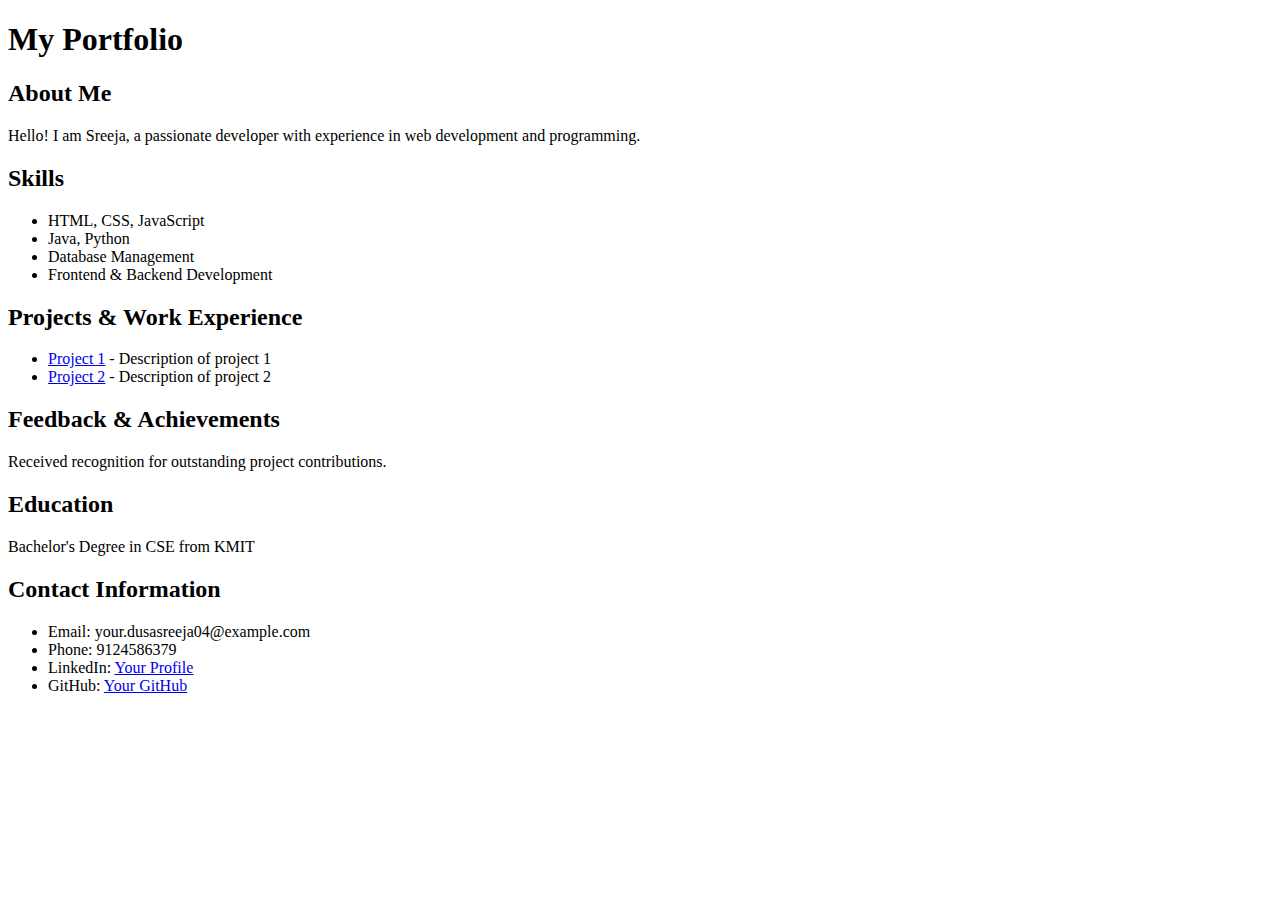
==== exp-1-2.html @ 5755c807 "second commit" ====
<!DOCTYPE html>
<html lang="en">
<head>
    <meta charset="UTF-8">
    <meta name="viewport" content="width=device-width, initial-scale=1.0">
    <title>My Portfolio</title>
</head>
<body>
    <div class="container">
        <h1>My Portfolio</h1>
        
        <h2>About Me</h2>
        <p>Hello! I am Sreeja, a passionate developer with experience in web development and programming.</p>
        
        <h2>Skills</h2>
        <ul>
            <li>HTML, CSS, JavaScript</li>
            <li>Java, Python</li>
            <li>Database Management</li>
            <li>Frontend & Backend Development</li>
        </ul>
        
        <h2>Projects & Work Experience</h2>
        <ul>
            <li><a href="https://github.com/yourgithub/project1" target="_blank">Project 1</a> - Description of project 1</li>
            <li><a href="https://github.com/yourgithub/project2" target="_blank">Project 2</a> - Description of project 2</li>
        </ul>
        
        <h2>Feedback & Achievements</h2>
        <p>Received recognition for outstanding project contributions.</p>
        
        <h2>Education</h2>
        <p>Bachelor's Degree in CSE from KMIT</p>
        
        <h2>Contact Information</h2>
        <ul>
            <li>Email: your.dusasreeja04@example.com</li>
            <li>Phone: 9124586379</li>
            <li>LinkedIn: <a href="https://linkedin.com/in/yourprofile" target="_blank">Your Profile</a></li>
            <li>GitHub: <a href="https://github.com/yourgithub" target="_blank">Your GitHub</a></li>
        </ul>
    </div>
</body>
</html>
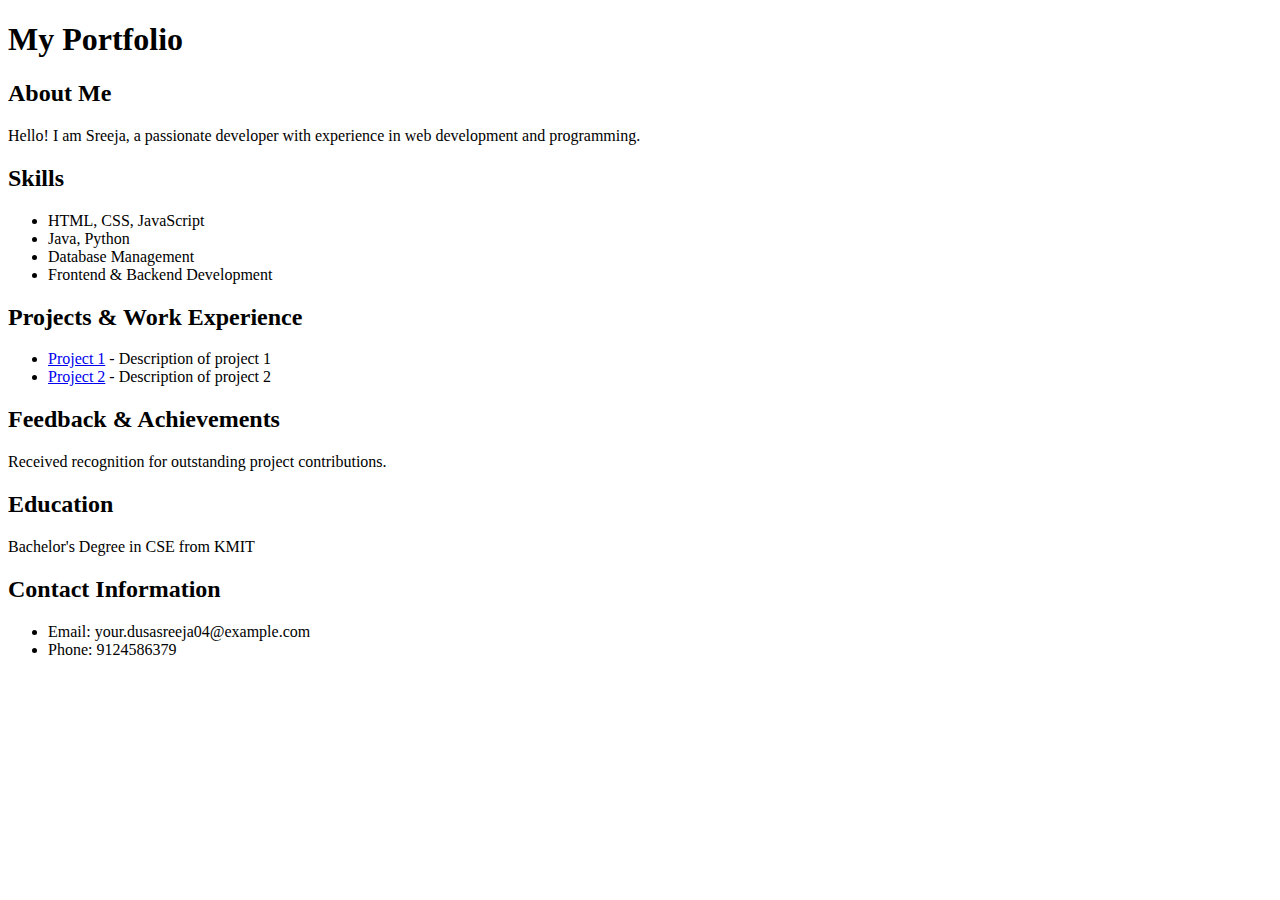
==== commit f7072963: "third commit" ====
--- a/exp-1-2.html
+++ b/exp-1-2.html
@@ -22,8 +22,8 @@
         
         <h2>Projects & Work Experience</h2>
         <ul>
-            <li><a href="https://github.com/yourgithub/project1" target="_blank">Project 1</a> - Description of project 1</li>
-            <li><a href="https://github.com/yourgithub/project2" target="_blank">Project 2</a> - Description of project 2</li>
+            <li><a href="https://github.com/sreeja0411/project1" target="_blank">Project 1</a> - Description of project 1</li>
+            <li><a href="https://github.com/sreeja0411/project2" target="_blank">Project 2</a> - Description of project 2</li>
         </ul>
         
         <h2>Feedback & Achievements</h2>
@@ -36,8 +36,6 @@
         <ul>
             <li>Email: your.dusasreeja04@example.com</li>
             <li>Phone: 9124586379</li>
-            <li>LinkedIn: <a href="https://linkedin.com/in/yourprofile" target="_blank">Your Profile</a></li>
-            <li>GitHub: <a href="https://github.com/yourgithub" target="_blank">Your GitHub</a></li>
         </ul>
     </div>
 </body>
